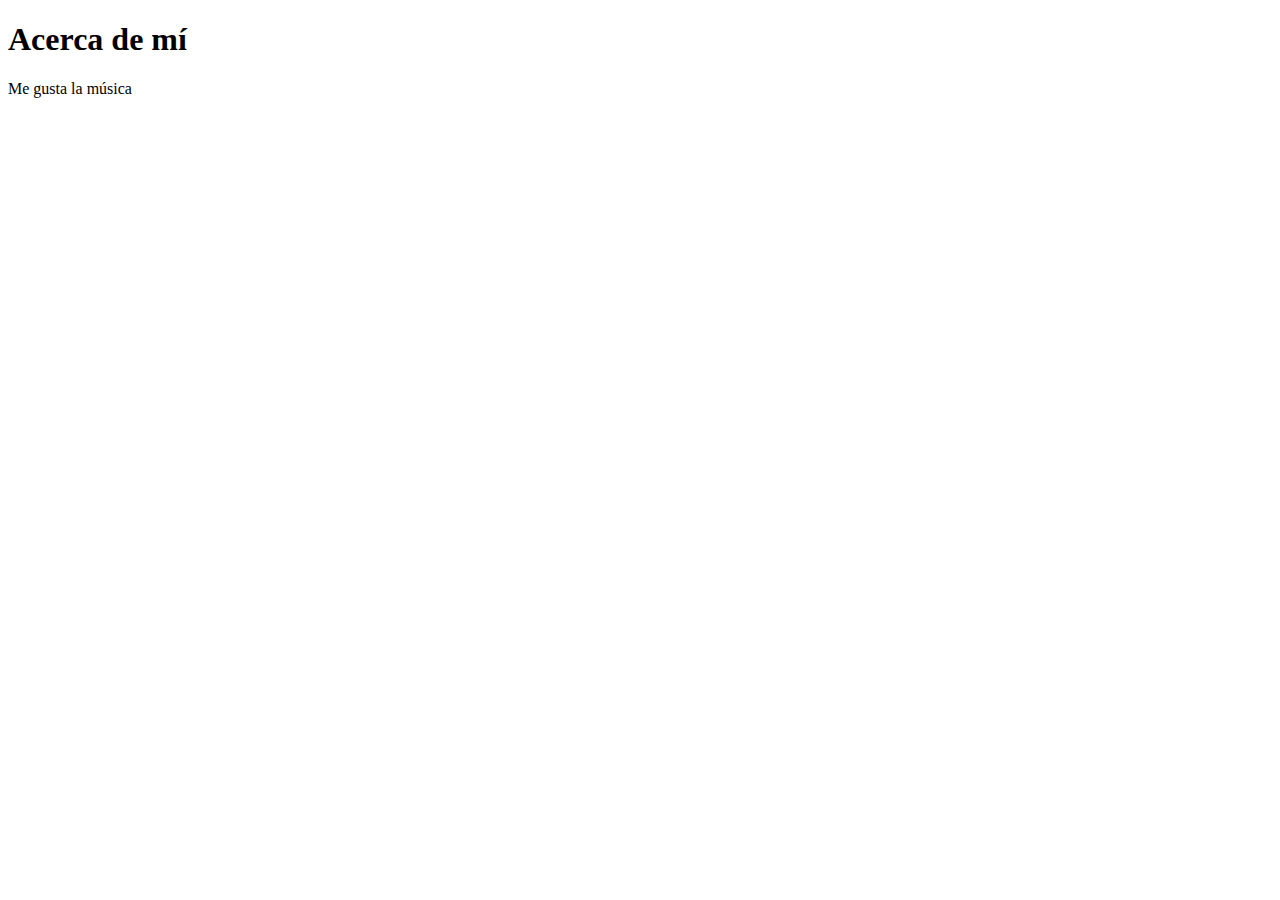
==== Ejercicio1.html @ acd50e10 "Primera actualización" ====
<!DOCTYPE html>
<html lang="en">
<head>
    <meta charset="UTF-8">
    <meta http-equiv="X-UA-Compatible" content="IE=edge">
    <meta name="viewport" content="width=device-width, initial-scale=1.0">
    <title>Mi Web Personal - SainzAlejandro</title>
</head>
<body>
    <h1>Acerca de mí</h1>
    <p>Me gusta la música</p>
</body>
</html>
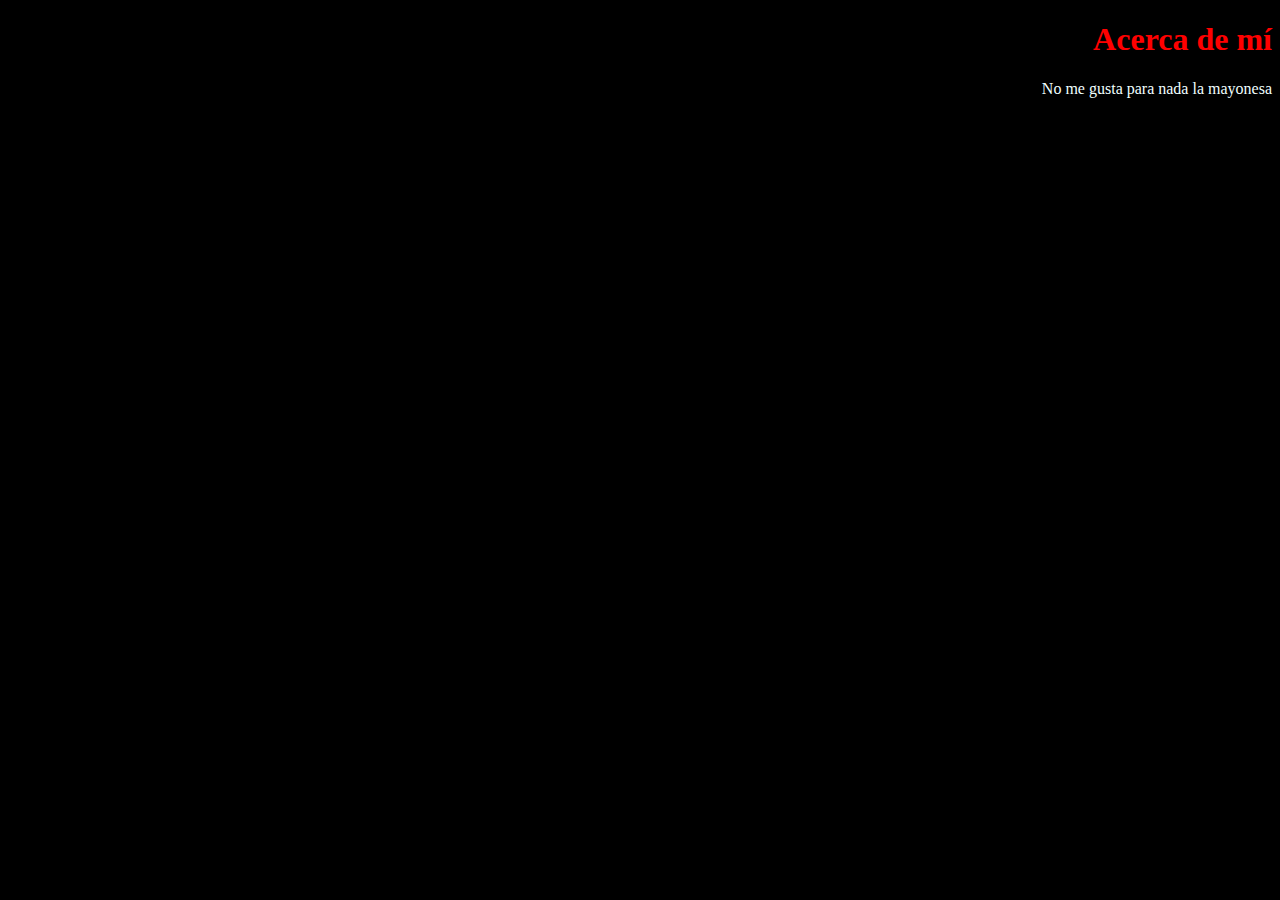
==== commit 6b72a296: "Actualización" ====
--- a/Ejercicio1.html
+++ b/Ejercicio1.html
@@ -4,10 +4,11 @@
     <meta charset="UTF-8">
     <meta http-equiv="X-UA-Compatible" content="IE=edge">
     <meta name="viewport" content="width=device-width, initial-scale=1.0">
+    <link rel="stylesheet" href="/Assets/styles.css">
     <title>Mi Web Personal - SainzAlejandro</title>
 </head>
 <body>
     <h1>Acerca de mí</h1>
-    <p>Me gusta la música</p>
+    <p>No me gusta para nada la mayonesa</p>
 </body>
 </html>--- a/Assets/styles.css
+++ b/Assets/styles.css
@@ -0,0 +1,11 @@
+h1 {
+    color: red;
+}
+p{
+    text-size-adjust: 100px;
+    color: azure;
+}
+body {
+    text-align: right;
+    background-color: black;
+}